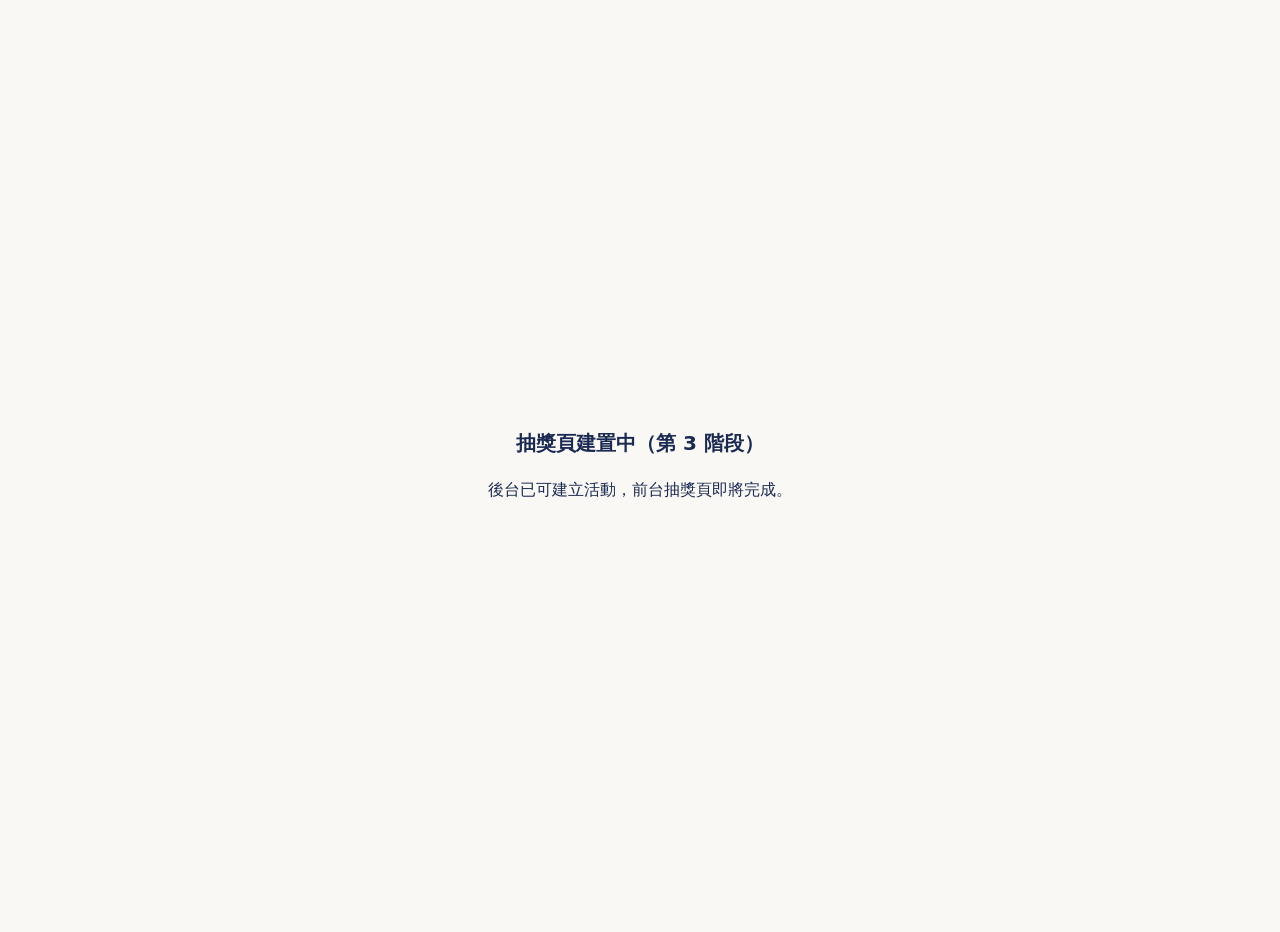
==== play/index.html @ e0c25055 "第 2 階段：後台（登入、使用者管理、系統設定、客戶、活動編輯、獎池、QR code） Co-Authored-By: Claude Opus 5.5 <noreply@anthropic.com>" ====
<!doctype html>
<html lang="zh-Hant">
<head>
<meta charset="utf-8">
<meta name="viewport" content="width=device-width, initial-scale=1">
<title>抽獎頁建置中</title>
<style>body{margin:0;min-height:100vh;display:grid;place-items:center;background:#faf8f4;color:#1b2a52;font:16px/1.7 "Noto Sans TC",system-ui,sans-serif;text-align:center;padding:16px}</style>
</head>
<body><div><h1 style="font-size:20px">抽獎頁建置中（第 3 階段）</h1><p>後台已可建立活動，前台抽獎頁即將完成。</p></div></body>
</html>
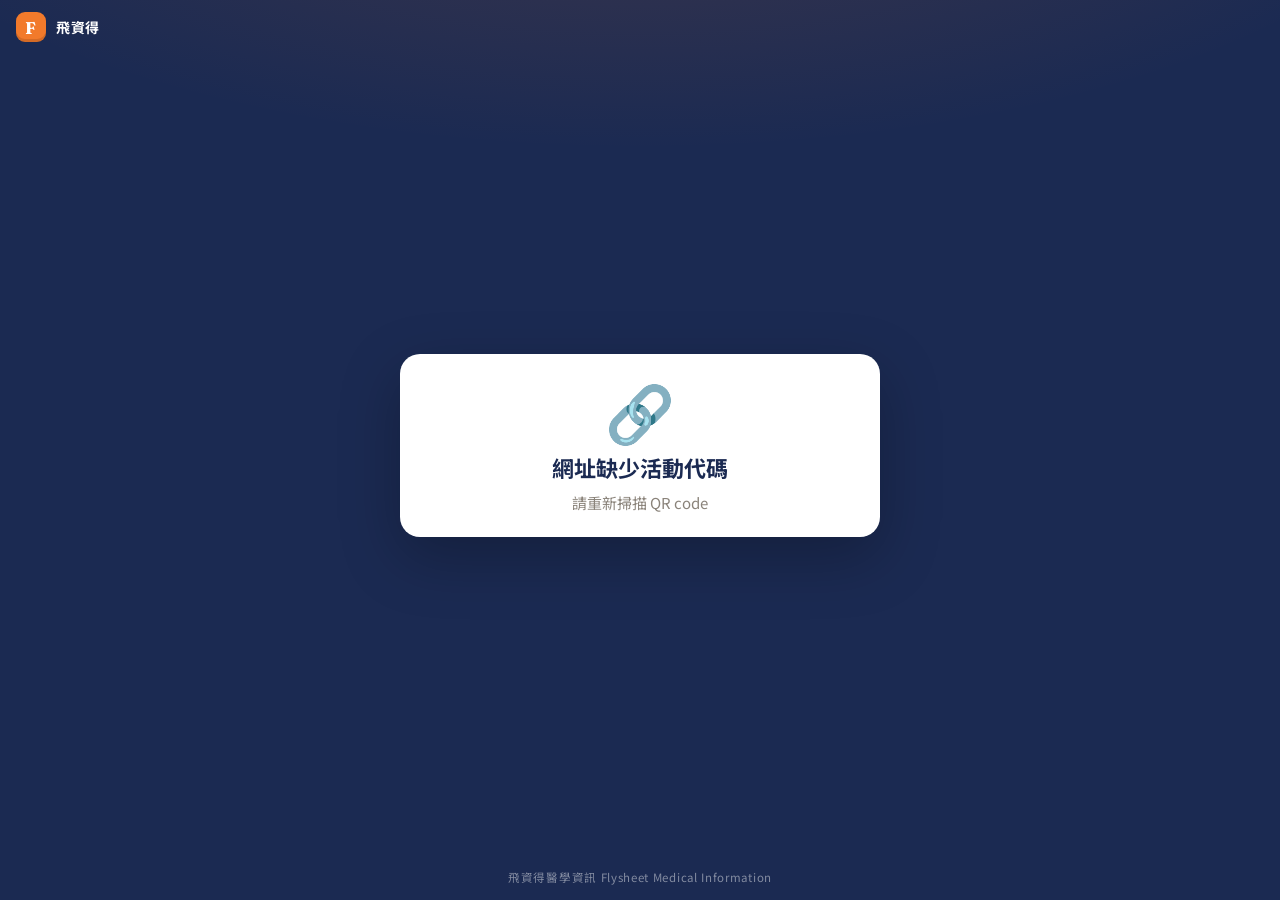
==== commit bcf4ce78: "第 3 階段：前台抽獎頁、登記三模式、轉盤遊戲（夜市風）、Web Audio 音效 Co-Authored-By: Claude Opus 5.5 <noreply@anthropic.com>" ====
--- a/play/index.html
+++ b/play/index.html
@@ -2,9 +2,18 @@
 <html lang="zh-Hant">
 <head>
 <meta charset="utf-8">
-<meta name="viewport" content="width=device-width, initial-scale=1">
-<title>抽獎頁建置中</title>
-<style>body{margin:0;min-height:100vh;display:grid;place-items:center;background:#faf8f4;color:#1b2a52;font:16px/1.7 "Noto Sans TC",system-ui,sans-serif;text-align:center;padding:16px}</style>
+<meta name="viewport" content="width=device-width, initial-scale=1, viewport-fit=cover">
+<meta name="theme-color" content="#1b2a52">
+<title>飛資得｜活動抽獎</title>
+<link rel="icon" href="data:image/svg+xml,%3Csvg xmlns='http://www.w3.org/2000/svg' viewBox='0 0 32 32'%3E%3Crect width='32' height='32' rx='8' fill='%23f27a2b'/%3E%3Ctext x='16' y='23' font-size='20' text-anchor='middle' fill='white' font-family='Georgia'%3EF%3C/text%3E%3C/svg%3E">
+<link rel="stylesheet" href="../assets/css/tokens.css">
+<link rel="stylesheet" href="play.css">
+<script src="../config.js"></script>
 </head>
-<body><div><h1 style="font-size:20px">抽獎頁建置中（第 3 階段）</h1><p>後台已可建立活動，前台抽獎頁即將完成。</p></div></body>
+<body>
+<div id="app" class="play">
+  <div class="p-boot"><div class="p-dots"><i></i><i></i><i></i></div></div>
+</div>
+<script type="module" src="play.js"></script>
+</body>
 </html>
--- a/assets/css/tokens.css
+++ b/assets/css/tokens.css
@@ -0,0 +1,112 @@
+/*
+ * 飛資得設計 tokens：後台與前台外框共用
+ * 主色深藍（navy）、強調色橘、中性色暖灰
+ */
+@import url('https://fonts.googleapis.com/css2?family=Fraunces:opsz,wght@9..144,500;9..144,700&family=Noto+Sans+TC:wght@400;500;700&display=swap');
+
+:root {
+  /* 品牌色 */
+  --navy-900: #14203f;
+  --navy-800: #1b2a52;
+  --navy-700: #24376a;
+  --navy-500: #3d5596;
+  --navy-100: #e4e9f5;
+  --navy-50: #f1f4fa;
+
+  --orange-600: #e0651a;
+  --orange-500: #f27a2b;
+  --orange-300: #f8b07c;
+  --orange-100: #fde9da;
+
+  /* 暖灰 */
+  --gray-900: #2a2723;
+  --gray-700: #57514a;
+  --gray-500: #8a837a;
+  --gray-300: #cfc8bd;
+  --gray-200: #e6e0d6;
+  --gray-100: #f2eee7;
+  --gray-50: #faf8f4;
+
+  /* 狀態色 */
+  --green-600: #2d8a57;
+  --green-100: #e0f2e7;
+  --red-600: #c4432b;
+  --red-100: #fbe6e1;
+  --yellow-600: #b7861a;
+  --yellow-100: #fbf0d4;
+
+  /* 語意 */
+  --bg: var(--gray-50);
+  --surface: #ffffff;
+  --text: var(--gray-900);
+  --text-muted: var(--gray-500);
+  --line: var(--gray-200);
+  --primary: var(--navy-800);
+  --accent: var(--orange-500);
+
+  /* 字體 */
+  --font-sans: 'Noto Sans TC', -apple-system, 'PingFang TC', 'Microsoft JhengHei', sans-serif;
+  --font-display: 'Fraunces', 'Noto Sans TC', Georgia, serif;
+  --font-mono: ui-monospace, 'SF Mono', Menlo, monospace;
+
+  /* 尺寸 */
+  --radius-sm: 8px;
+  --radius: 12px;
+  --radius-lg: 18px;
+  --shadow-sm: 0 1px 2px rgba(20, 32, 63, .06);
+  --shadow: 0 2px 6px rgba(20, 32, 63, .06), 0 8px 24px rgba(20, 32, 63, .06);
+  --shadow-lg: 0 12px 40px rgba(20, 32, 63, .18);
+  --ease-bounce: cubic-bezier(.34, 1.56, .64, 1);
+  --ease: cubic-bezier(.2, .7, .3, 1);
+}
+
+*, *::before, *::after { box-sizing: border-box; }
+
+html { -webkit-text-size-adjust: 100%; }
+
+[hidden] { display: none !important; }
+
+body {
+  margin: 0;
+  background: var(--bg);
+  color: var(--text);
+  font-family: var(--font-sans);
+  font-size: 15px;
+  line-height: 1.6;
+  -webkit-font-smoothing: antialiased;
+}
+
+/* 飛資得文字 logo（之後換成圖片） */
+.brand-logo {
+  display: inline-flex;
+  align-items: center;
+  gap: 10px;
+  font-weight: 700;
+  letter-spacing: .04em;
+  color: inherit;
+  text-decoration: none;
+}
+.brand-logo .mark {
+  width: 34px;
+  height: 34px;
+  border-radius: 10px;
+  background: var(--accent);
+  color: #fff;
+  display: grid;
+  place-items: center;
+  font-family: var(--font-display);
+  font-size: 20px;
+  line-height: 1;
+  box-shadow: inset 0 -3px 0 rgba(0, 0, 0, .12);
+}
+.brand-logo .name { font-size: 16px; }
+.brand-logo .name small {
+  display: block;
+  font-family: var(--font-display);
+  font-weight: 500;
+  font-size: 11px;
+  letter-spacing: .08em;
+  opacity: .7;
+}
+
+.display { font-family: var(--font-display); }
--- a/play/play.css
+++ b/play/play.css
@@ -0,0 +1,238 @@
+/* ===== 前台抽獎頁：飛資得外框 ===== */
+
+body { background: var(--navy-800); overscroll-behavior: none; }
+
+.play {
+  min-height: 100vh;
+  min-height: 100dvh;
+  display: flex;
+  flex-direction: column;
+  background:
+    radial-gradient(1200px 500px at 50% -200px, rgba(242, 122, 43, .18), transparent 70%),
+    var(--navy-800);
+  color: #fff;
+}
+
+/* 頁首 */
+.p-head {
+  display: flex;
+  align-items: center;
+  gap: 12px;
+  padding: max(12px, env(safe-area-inset-top)) 16px 12px;
+}
+.p-head .brand-logo .mark { width: 30px; height: 30px; font-size: 17px; border-radius: 9px; }
+.p-head .brand-logo .name { font-size: 14px; }
+.p-head .client {
+  font-size: 13px;
+  opacity: .8;
+  padding-left: 12px;
+  border-left: 1px solid rgba(255, 255, 255, .25);
+  white-space: nowrap;
+  overflow: hidden;
+  text-overflow: ellipsis;
+  min-width: 0;
+}
+.p-head .tools { margin-left: auto; display: flex; gap: 8px; align-items: center; flex: none; }
+.p-test {
+  background: var(--yellow-100);
+  color: #7a5a10;
+  font-size: 12px;
+  font-weight: 700;
+  padding: 3px 10px;
+  border-radius: 99px;
+  letter-spacing: .06em;
+  animation: pulse 2s ease-in-out infinite;
+}
+@keyframes pulse { 50% { opacity: .6; } }
+.p-mute {
+  width: 38px;
+  height: 38px;
+  border-radius: 50%;
+  border: 1px solid rgba(255, 255, 255, .25);
+  background: rgba(255, 255, 255, .08);
+  color: #fff;
+  display: grid;
+  place-items: center;
+  cursor: pointer;
+  transition: transform .15s var(--ease-bounce), background .15s;
+}
+.p-mute:active { transform: scale(.9); }
+.p-mute svg { width: 18px; height: 18px; }
+
+/* 標題 */
+.p-hero { text-align: center; padding: 4px 20px 16px; }
+.p-hero h1 {
+  margin: 0;
+  font-size: clamp(22px, 6vw, 34px);
+  line-height: 1.25;
+  letter-spacing: .03em;
+}
+.p-hero p { margin: 8px auto 0; max-width: 560px; opacity: .78; font-size: 15px; }
+
+/* 舞台 */
+.p-stage {
+  flex: 1;
+  display: flex;
+  flex-direction: column;
+  align-items: center;
+  justify-content: flex-start;
+  padding: 0 16px 20px;
+  width: 100%;
+}
+.p-foot {
+  text-align: center;
+  font-size: 11.5px;
+  opacity: .45;
+  padding: 10px 16px max(14px, env(safe-area-inset-bottom));
+  letter-spacing: .06em;
+}
+
+/* 攤位操作＋橫式大螢幕：左右兩欄 */
+@media (min-width: 900px) and (orientation: landscape) {
+  .play.booth { display: grid; grid-template-columns: minmax(300px, 34%) 1fr; grid-template-rows: auto 1fr auto; }
+  .play.booth .p-head { grid-column: 1 / -1; padding: 16px 28px; }
+  .play.booth .p-hero { grid-column: 1; grid-row: 2; text-align: left; padding: 40px 28px 40px 40px; align-self: center; }
+  .play.booth .p-hero h1 { font-size: clamp(30px, 3.2vw, 48px); }
+  .play.booth .p-hero p { margin-left: 0; font-size: 17px; }
+  .play.booth .p-stage { grid-column: 2; grid-row: 2; justify-content: center; padding: 0 32px 24px; }
+  .play.booth .p-foot { grid-column: 1 / -1; }
+}
+
+/* ---------- 卡片面板（登記表、訊息） ---------- */
+.panel {
+  width: min(480px, 100%);
+  background: #fff;
+  color: var(--text);
+  border-radius: 20px;
+  padding: 22px 20px;
+  box-shadow: 0 20px 60px rgba(0, 0, 0, .25);
+  animation: p-rise .35s var(--ease-bounce);
+}
+.panel h2 { margin: 0 0 4px; font-size: 20px; color: var(--navy-800); }
+.panel .lead { margin: 0 0 16px; color: var(--text-muted); font-size: 14px; }
+@keyframes p-rise { from { opacity: 0; transform: translateY(16px) scale(.98); } }
+
+.p-form { display: flex; flex-direction: column; gap: 14px; }
+.p-field { display: flex; flex-direction: column; gap: 6px; }
+.p-field > label, .p-field > .lbl { font-size: 14px; font-weight: 500; color: var(--gray-700); }
+.p-field .req { color: var(--orange-600); margin-left: 2px; }
+.p-input {
+  width: 100%;
+  min-height: 46px;
+  padding: 10px 14px;
+  border: 1.5px solid var(--gray-200);
+  border-radius: 12px;
+  background: var(--gray-50);
+  font: 16px/1.4 var(--font-sans);   /* 16px 避免 iOS 自動放大 */
+  color: var(--text);
+  transition: border-color .15s, background .15s, box-shadow .15s;
+}
+.p-input:focus { outline: none; border-color: var(--navy-500); background: #fff; box-shadow: 0 0 0 3px var(--navy-100); }
+.p-input.bad { border-color: var(--red-600); }
+textarea.p-input { min-height: 80px; resize: vertical; }
+
+.chips { display: flex; flex-wrap: wrap; gap: 8px; }
+.chip { position: relative; }
+.chip input { position: absolute; opacity: 0; pointer-events: none; }
+.chip span {
+  display: inline-block;
+  padding: 8px 14px;
+  border-radius: 99px;
+  border: 1.5px solid var(--gray-200);
+  background: var(--gray-50);
+  font-size: 14.5px;
+  cursor: pointer;
+  transition: all .15s var(--ease-bounce);
+  user-select: none;
+}
+.chip input:checked + span { background: var(--navy-800); border-color: var(--navy-800); color: #fff; transform: scale(1.03); }
+.chip input:focus-visible + span { outline: 3px solid var(--orange-300); outline-offset: 2px; }
+
+.p-check { display: flex; gap: 10px; align-items: flex-start; font-size: 14.5px; line-height: 1.5; cursor: pointer; }
+.p-check input { width: 20px; height: 20px; margin: 1px 0 0; accent-color: var(--accent); flex: none; }
+.p-privacy { border-top: 1px dashed var(--gray-200); padding-top: 14px; display: flex; flex-direction: column; gap: 12px; }
+.p-privacy details { font-size: 13px; color: var(--gray-700); background: var(--gray-50); border-radius: 10px; padding: 8px 12px; }
+.p-privacy summary { cursor: pointer; color: var(--navy-700); font-weight: 500; }
+.p-privacy .full { white-space: pre-wrap; max-height: 240px; overflow: auto; margin-top: 8px; line-height: 1.7; }
+
+.p-err {
+  background: var(--red-100);
+  color: var(--red-600);
+  border-radius: 10px;
+  padding: 10px 12px;
+  font-size: 14px;
+  animation: shake .35s;
+}
+@keyframes shake { 25% { transform: translateX(-6px); } 75% { transform: translateX(6px); } }
+
+.p-btn {
+  width: 100%;
+  min-height: 52px;
+  border: 0;
+  border-radius: 14px;
+  background: var(--accent);
+  color: #fff;
+  font: 700 17px/1 var(--font-sans);
+  letter-spacing: .08em;
+  cursor: pointer;
+  box-shadow: inset 0 -4px 0 rgba(0, 0, 0, .15), 0 8px 20px rgba(242, 122, 43, .35);
+  transition: transform .12s var(--ease), box-shadow .12s, background .15s;
+}
+.p-btn:hover { background: var(--orange-600); }
+.p-btn:active { transform: translateY(2px); box-shadow: inset 0 -2px 0 rgba(0, 0, 0, .15), 0 4px 10px rgba(242, 122, 43, .3); }
+.p-btn.navy { background: var(--navy-800); box-shadow: inset 0 -4px 0 rgba(0, 0, 0, .2); }
+.p-btn.ghost { background: transparent; color: var(--navy-800); box-shadow: none; border: 1.5px solid var(--gray-300); }
+.p-btn[disabled] { opacity: .6; pointer-events: none; }
+.p-btn.busy { pointer-events: none; }
+.p-btn.busy::after {
+  content: '';
+  display: inline-block;
+  width: 16px;
+  height: 16px;
+  margin-left: 10px;
+  vertical-align: -2px;
+  border-radius: 50%;
+  border: 2.5px solid currentColor;
+  border-right-color: transparent;
+  animation: spin .7s linear infinite;
+}
+@keyframes spin { to { transform: rotate(360deg); } }
+
+/* 狀態訊息 */
+.p-msg { text-align: center; }
+.p-msg .big { font-size: 56px; line-height: 1; margin: 6px 0 12px; }
+.p-msg h2 { font-size: 22px; }
+.p-msg p { color: var(--text-muted); margin: 6px 0 0; }
+
+/* 結果 */
+.p-result { text-align: center; }
+.p-result .kicker { font-size: 14px; color: var(--orange-600); font-weight: 700; letter-spacing: .2em; }
+.p-result .prize {
+  font-size: clamp(28px, 8vw, 40px);
+  font-weight: 700;
+  color: var(--navy-800);
+  margin: 6px 0 4px;
+  line-height: 1.2;
+  animation: zoom .5s var(--ease-bounce);
+}
+.p-result.lose .prize { color: var(--gray-700); }
+.p-result .note { color: var(--text-muted); font-size: 14px; margin: 6px 0 18px; }
+.p-result .actions { display: grid; gap: 10px; }
+@keyframes zoom { from { transform: scale(.4); opacity: 0; } }
+
+/* 遊戲區 */
+.game-area { width: 100%; display: flex; flex-direction: column; align-items: center; gap: 16px; }
+.game-area .p-start { max-width: 320px; }
+.game-area .left { font-size: 14px; opacity: .8; }
+
+/* 讀取 */
+.p-boot { flex: 1; display: grid; place-items: center; min-height: 100vh; }
+.p-dots { display: inline-flex; gap: 8px; }
+.p-dots i { width: 12px; height: 12px; border-radius: 50%; background: var(--accent); animation: p-bounce 1s var(--ease) infinite; }
+.p-dots i:nth-child(2) { animation-delay: .15s; background: #fff; }
+.p-dots i:nth-child(3) { animation-delay: .3s; background: var(--orange-300); }
+@keyframes p-bounce { 0%, 100% { transform: translateY(0); } 40% { transform: translateY(-10px); } }
+
+@media (prefers-reduced-motion: reduce) {
+  *, *::before, *::after { animation-duration: .01ms !important; animation-iteration-count: 1 !important; transition-duration: .01ms !important; }
+}
